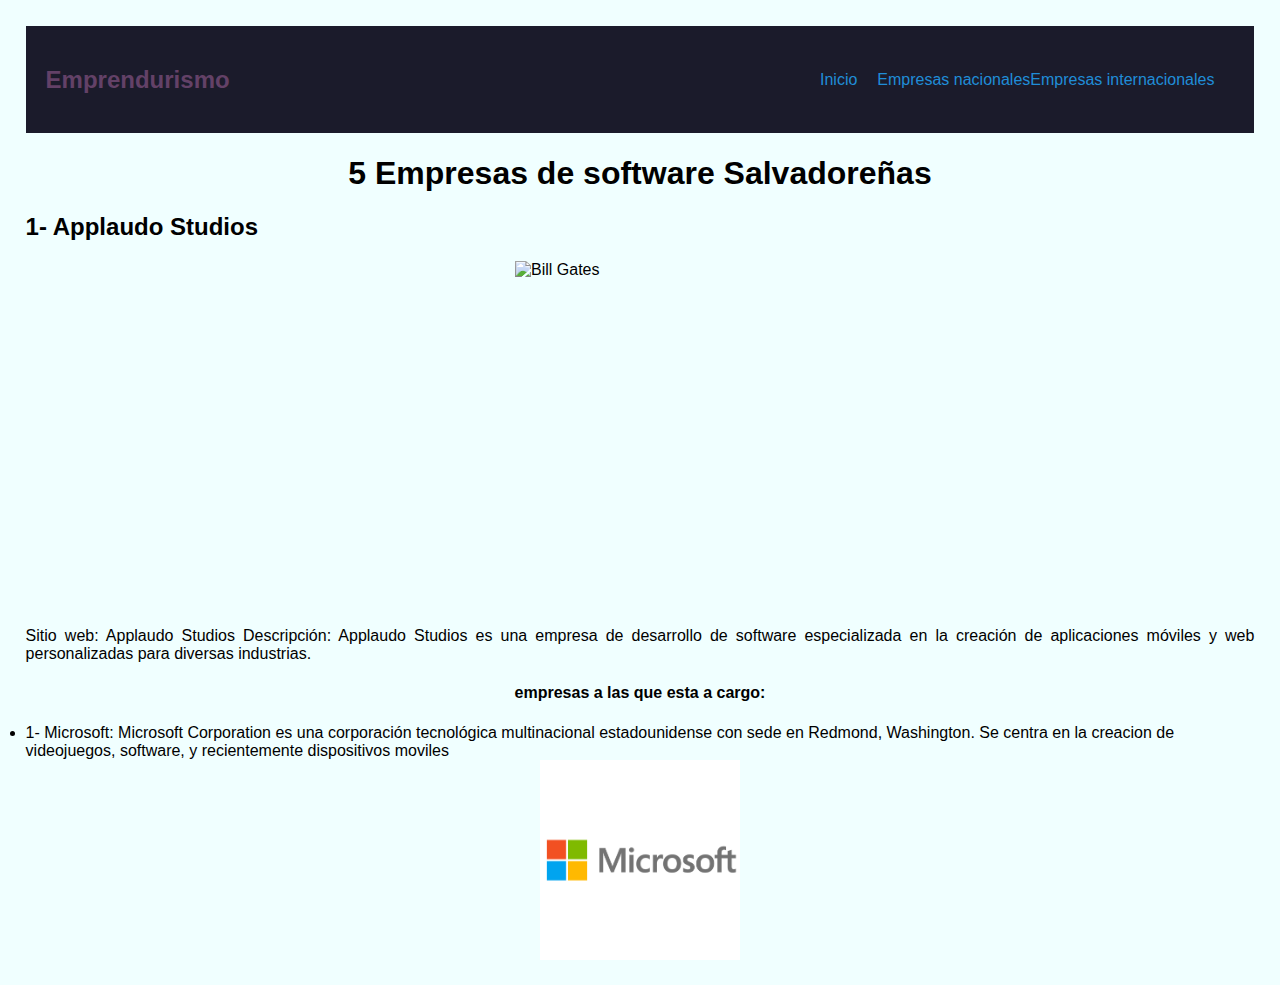
==== Empresa_Internacional.html @ 4e9fec59 "Archivos nuevos añadidos" ====
<!DOCTYPE html>
<html lang="en">
    <head>
        <meta charset="utf-8">
        <meta name="viewport" content="width=device-width, initial-scale=1">
        <link rel="stylesheet" href = "index.css">
        <title>Empresas Salvadoreñas</title>
    </head>

    <header>
        <h2 class="titulo">Emprendurismo</h2>
        <nav>
            <ul>
                <li>
                    <li><a href="index.html">Inicio</a></li>
                    <a href="Empresa_Nacional.html">Empresas nacionales</a></li>
                <li><a href="Empresa_Internacional.html">Empresas internacionales</a></li>
            </ul>
        </nav>

        <style>
header {
    background-color: #1b1b2b; 
    color: #634167; 
    padding: 20px; 
    display: flex; 
    justify-content: space-between; 
    align-items: center; 
    }
    
    
    .Titulo {
    font-size: 24px; 
    margin: 0; 
    }
    
    nav ul {
    list-style: none; 
    margin: 0; 
    padding: 0; 
    display: flex; 
    }
    
    nav li {
    margin-right: 20px; 
    }
    
    nav a {
    color: #208dd8; 
    text-decoration: none; 
    }
    
    nav a:hover {
    text-decoration: underline; 
    }
    
    
    nav ul ul {
    position: absolute; 
    top: 100px; 
    background-color: #000000; 
    display: none; 
    }
    
    nav ul li:hover > ul {
    display: inherit; 
    }
    
    section {
    margin: 50px auto; 
    max-width: 800px; 
    text-align: center; 
    }
    
    .Externo {
    margin-top: 30px; 
    }
    
    .Externo a {
    color: #333; 
    text-decoration: none; 
    padding: 10px; 
    border: 1px solid #333
    }
    
    .Externo a:hover {
    background-color: #333;
    color: #208dd8; 
    }
    
    
    footer {
    background-color: #333; 
    color: #fff; 
    padding: 20px; 
    text-align: center; 
    }
    
    
    footer p {
    margin: 0; 
    }

    
    body {
    font-family: Arial, sans-serif; 
    margin: 1%; 
    padding: 1%;
    background-color: azure; 
      }
      h2{
        text-align: justify;
      }
      h3{
        text-align: justify;
      }
      p{
        color: rgb(0, 0, 0);
        text-align: justify;
        font-family:Arial, Helvetica, sans-serif;
        text-justify:auto;
      }
      div img {

        margin: auto;
        display: block;
      }
      h1{
        text-align: center;
      }

        </style>
    </header>
<body>
    <h1>5 Empresas de software Salvadoreñas</h1>
    <div>
      <h2>1- Applaudo Studios</h2>
          <img src="Applaudo.png" alt="Bill Gates" width="250" height="350" class="contenedor">
          <p >Sitio web: Applaudo Studios
            Descripción: Applaudo Studios es una empresa de desarrollo de software especializada en la creación de aplicaciones móviles y web personalizadas para diversas industrias.</p>
            
        </div>
        <div><h4>empresas a las que esta a cargo: </h4></div>
        <li>1- Microsoft: Microsoft Corporation es una corporación tecnológica multinacional estadounidense con sede en Redmond, Washington. Se centra en la creacion de videojuegos, software, y recientemente dispositivos moviles </li>
        <div>
          <img src="Imagenes/microsoft.png" alt="Microsoft" width="200" height="200" class="contenedor">
        </div>

    </div>
</body>
</html>
---- index.css ----
header {
    background-color: #1b1b2b; 
    color: #634167; 
    padding: 20px; 
    display: flex; 
    justify-content: space-between; 
    align-items: center; 
    }
    
    
    .Titulo {
    font-size: 24px; 
    margin: 0; 
    }
    
    nav ul {
    list-style: none; 
    margin: 0; 
    padding: 0; 
    display: flex; 
    }
    
    nav li {
    margin-right: 20px; 
    }
    
    nav a {
    color: #208dd8; 
    text-decoration: none; 
    }
    
    nav a:hover {
    text-decoration: underline; 
    }
    
    
    nav ul ul {
    position: absolute; 
    top: 100px; 
    background-color: #000000; 
    display: none; 
    }
    
    nav ul li:hover > ul {
    display: inherit; 
    }
    
    section {
    margin: 50px auto; 
    max-width: 800px; 
    text-align: center; 
    }
    
    .Externo {
    margin-top: 30px; 
    }
    
    .Externo a {
    color: #333; 
    text-decoration: none; 
    padding: 10px; 
    border: 1px solid #333
    }
    
    .Externo a:hover {
    background-color: #333;
    color: #208dd8; 
    }
    
    
    footer {
    background-color: #333; 
    color: #fff; 
    padding: 20px; 
    text-align: center; 
    }
    
    
    footer p {
    margin: 0; 
    }

    
    body {
    font-family: Arial, sans-serif; 
    margin: 1%; 
    padding: 1%;
    background-color: azure; 
      }
      h2{
        text-align: justify;
      }
      h3{
        text-align: center;
      }
      p{
        color: rgb(0, 0, 0);
        text-align: justify;
        font-family:Arial, Helvetica, sans-serif;
        text-justify:justify;
      }
      div img {

        margin: auto;
        display: block;
      }
      h1{
        text-align: center;
      }
      h4{
        text-align: center;
      }
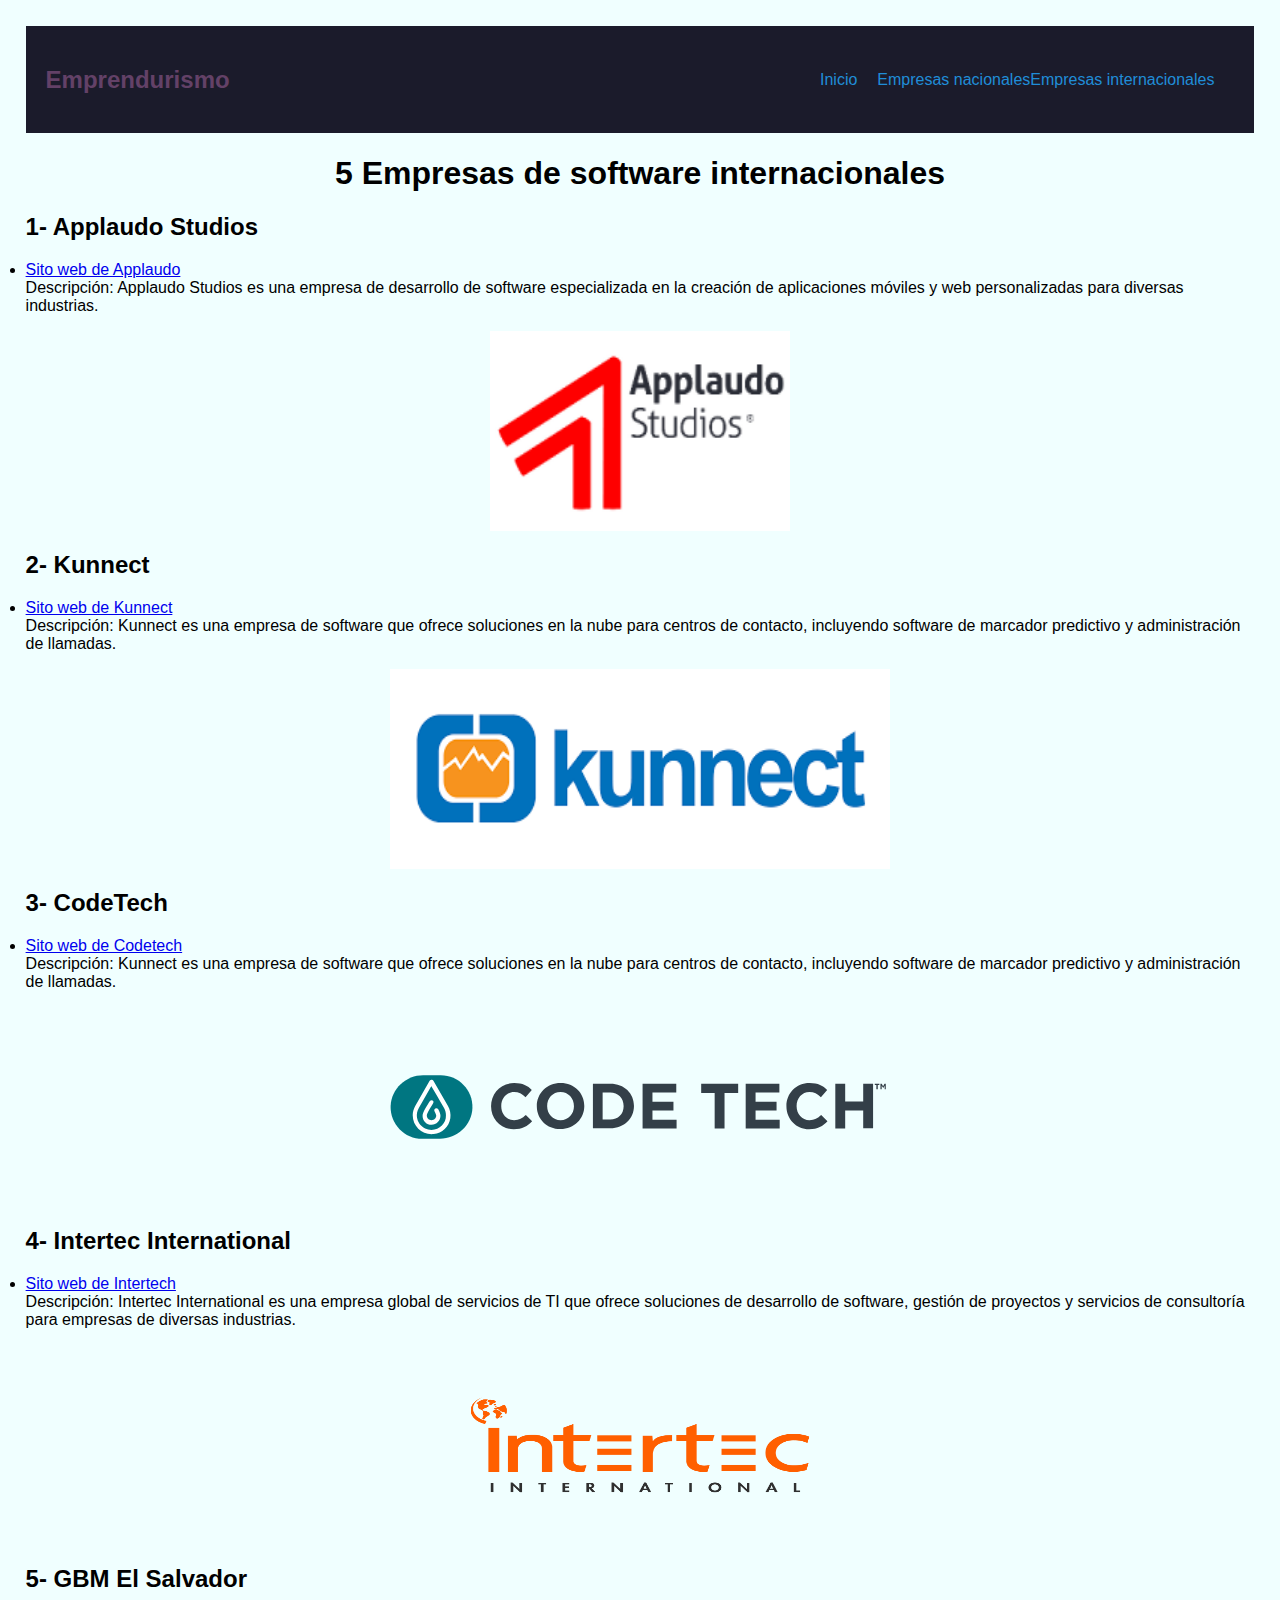
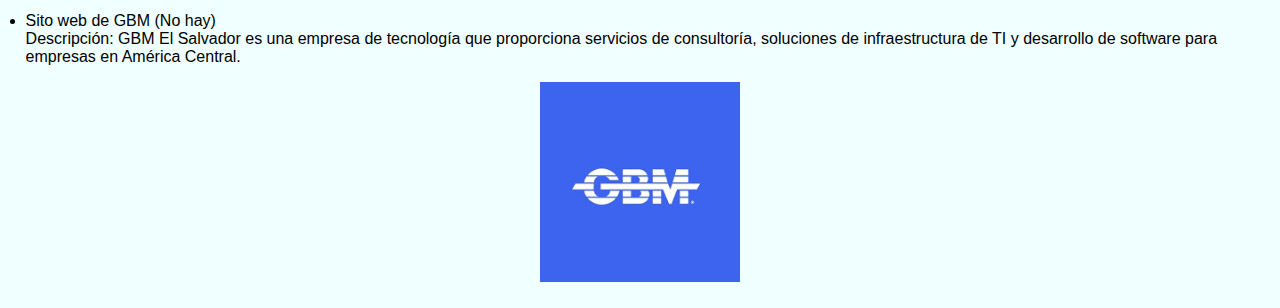
==== commit c3e4fc87: "Empresas Nacionales Terminada" ====
--- a/Empresa_Internacional.html
+++ b/Empresa_Internacional.html
@@ -132,18 +132,47 @@
         </style>
     </header>
 <body>
-    <h1>5 Empresas de software Salvadoreñas</h1>
+    <h1>5 Empresas de software internacionales</h1>
     <div>
       <h2>1- Applaudo Studios</h2>
-          <img src="Applaudo.png" alt="Bill Gates" width="250" height="350" class="contenedor">
-          <p >Sitio web: Applaudo Studios
+            <li><a href="https://www.applaudostudios.com/">Sito web de Applaudo</a></li>
             Descripción: Applaudo Studios es una empresa de desarrollo de software especializada en la creación de aplicaciones móviles y web personalizadas para diversas industrias.</p>
             
         </div>
-        <div><h4>empresas a las que esta a cargo: </h4></div>
-        <li>1- Microsoft: Microsoft Corporation es una corporación tecnológica multinacional estadounidense con sede en Redmond, Washington. Se centra en la creacion de videojuegos, software, y recientemente dispositivos moviles </li>
         <div>
-          <img src="Imagenes/microsoft.png" alt="Microsoft" width="200" height="200" class="contenedor">
+          <img src="Imagenes/Applaudo-logo.png" alt="Applaudo" width="300" height="200" class="contenedor">
+        </div>
+
+        <h2>2- Kunnect</h2>
+            <li><a href="https://www.kunnect.com/">Sito web de Kunnect</a></li>
+            Descripción: Kunnect es una empresa de software que ofrece soluciones en la nube para centros de contacto, incluyendo software de marcador predictivo y administración de llamadas.</p>
+        </div>
+        <div>
+          <img src="Imagenes/Kunnect-Logo.png" alt="Applaudo" width="500" height="200" class="contenedor">
+        </div>
+
+        <h2>3- CodeTech</h2>
+            <li><a href="https://codetechcorp.com/">Sito web de Codetech</a></li>
+            Descripción: Kunnect es una empresa de software que ofrece soluciones en la nube para centros de contacto, incluyendo software de marcador predictivo y administración de llamadas.</p>
+        </div>
+        <div>
+          <img src="Imagenes/pm-logo-codetech.svg" alt="Codetech" width="500" height="200" class="contenedor">
+        </div>
+
+        <h2>4- Intertec International</h2>
+            <li><a href="https://www.intertecintl.com/">Sito web de Intertech</a></li>
+            Descripción: Intertec International es una empresa global de servicios de TI que ofrece soluciones de desarrollo de software, gestión de proyectos y servicios de consultoría para empresas de diversas industrias.</p>
+        </div>
+        <div>
+          <img src="Imagenes/Logo_Intertech.webp" alt="Codetech" width="500" height="200" class="contenedor">
+        </div>
+
+        <h2>5- GBM El Salvador</h2>
+            <li><a>Sito web de GBM (No hay)</a></li>
+            Descripción: GBM El Salvador es una empresa de tecnología que proporciona servicios de consultoría, soluciones de infraestructura de TI y desarrollo de software para empresas en América Central.</p>
+        </div>
+        <div>
+          <img src="Imagenes/GBM-El-Salvador.png" alt="GBM" width="200" height="200" class="contenedor">
         </div>
 
     </div>
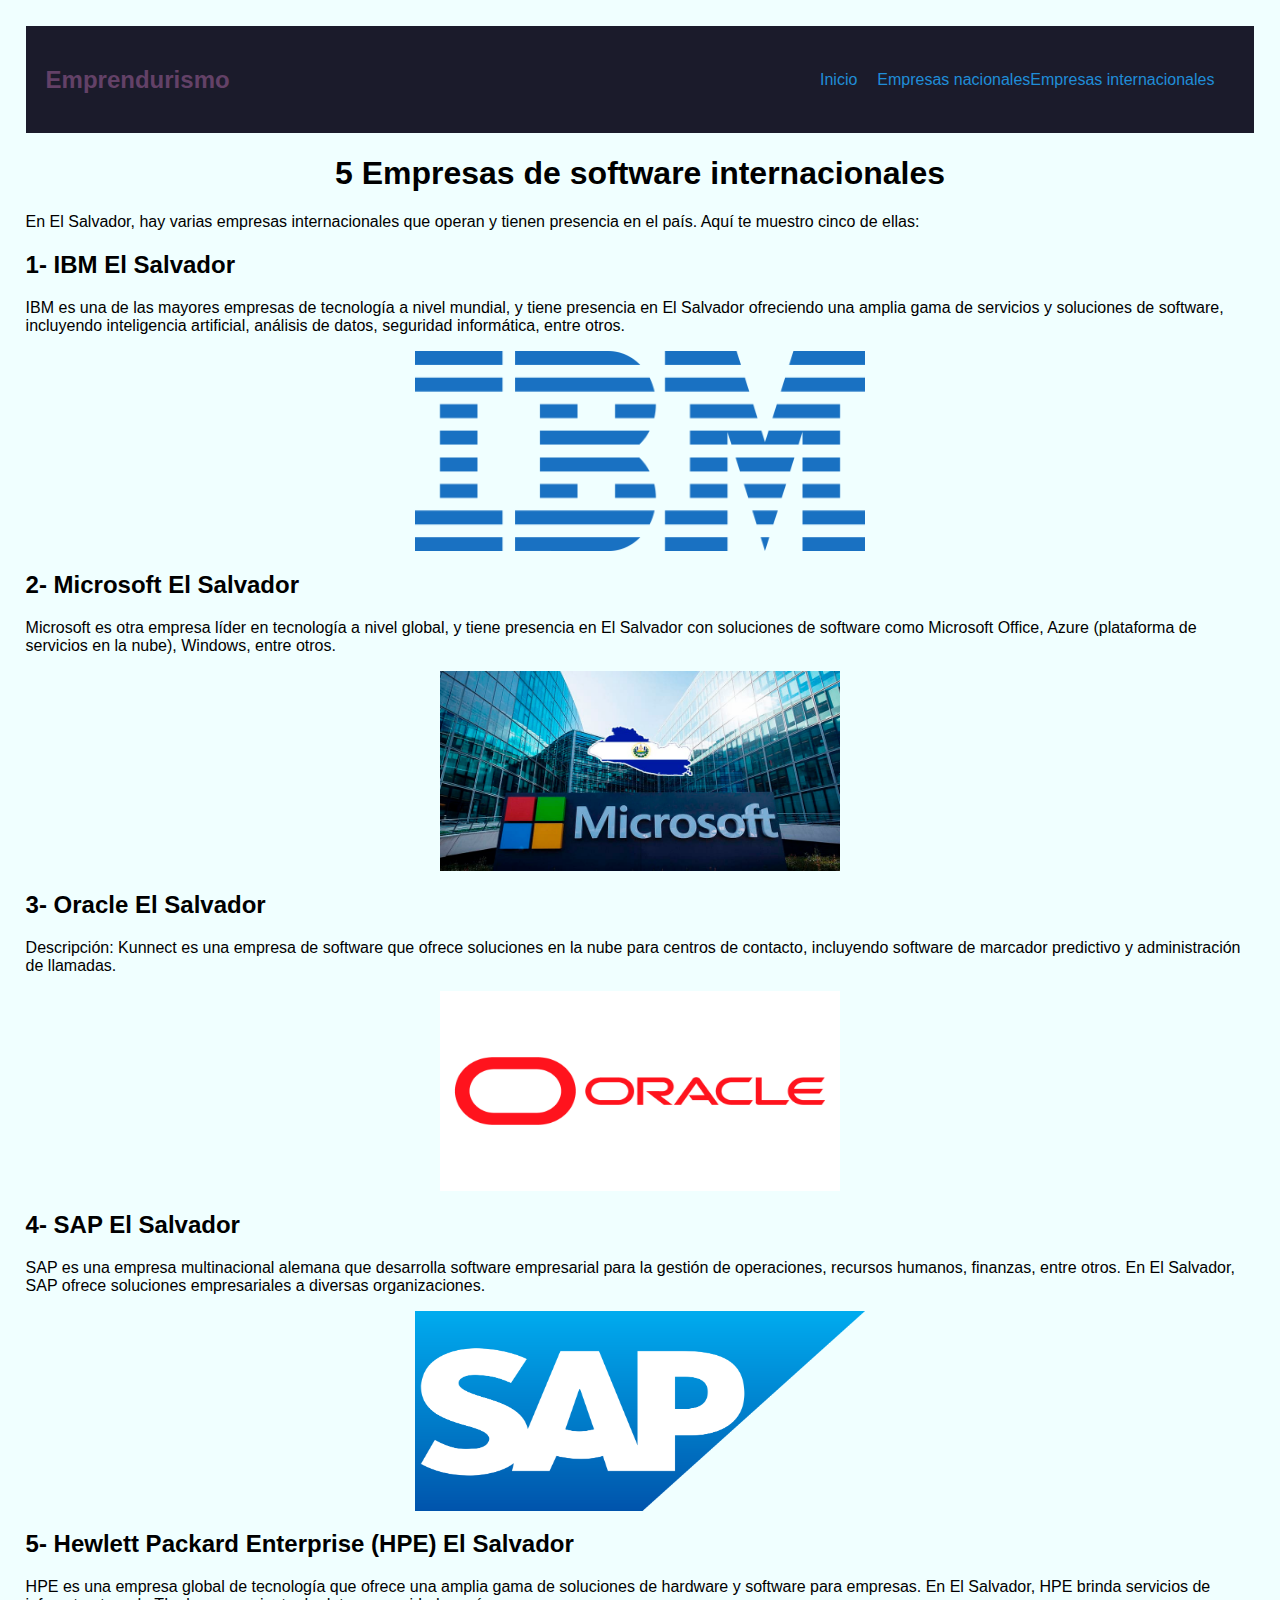
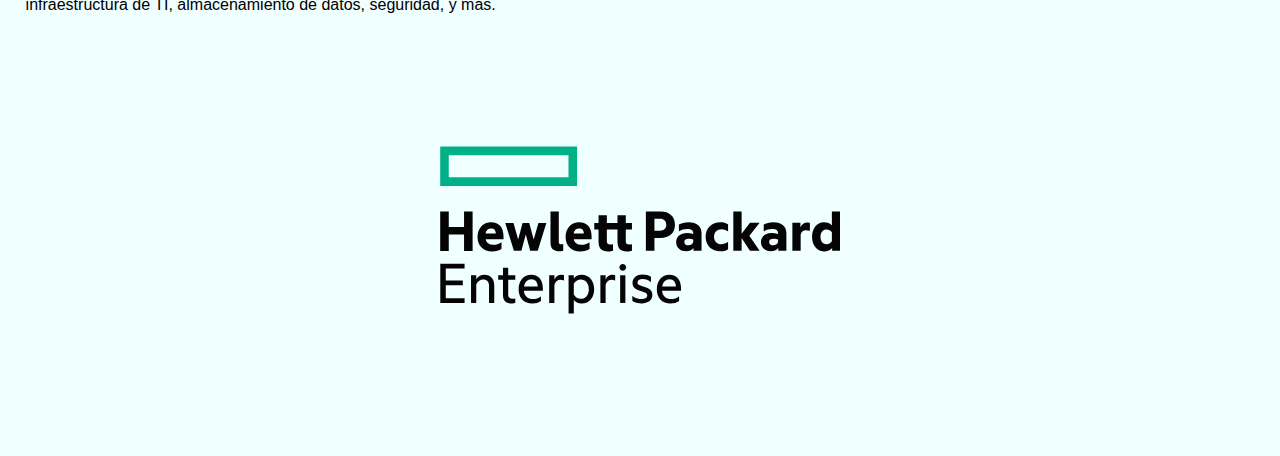
==== commit 29732227: "Pagina Empresas Internacionales Terminada" ====
--- a/Empresa_Internacional.html
+++ b/Empresa_Internacional.html
@@ -132,47 +132,44 @@
         </style>
     </header>
 <body>
+
     <h1>5 Empresas de software internacionales</h1>
+    <p>En El Salvador, hay varias empresas internacionales que operan y tienen presencia en el país. Aquí te muestro cinco de ellas:</p>
     <div>
-      <h2>1- Applaudo Studios</h2>
-            <li><a href="https://www.applaudostudios.com/">Sito web de Applaudo</a></li>
-            Descripción: Applaudo Studios es una empresa de desarrollo de software especializada en la creación de aplicaciones móviles y web personalizadas para diversas industrias.</p>
+      <h2>1- IBM El Salvador</h2>
+      IBM es una de las mayores empresas de tecnología a nivel mundial, y tiene presencia en El Salvador ofreciendo una amplia gama de servicios y soluciones de software, incluyendo inteligencia artificial, análisis de datos, seguridad informática, entre otros.</p>
             
         </div>
         <div>
-          <img src="Imagenes/Applaudo-logo.png" alt="Applaudo" width="300" height="200" class="contenedor">
+          <img src="Imagenes/IBM_logo.svg.png" alt="IBM-SV" width="450" height="200" class="contenedor">
         </div>
 
-        <h2>2- Kunnect</h2>
-            <li><a href="https://www.kunnect.com/">Sito web de Kunnect</a></li>
+        <h2>2- Microsoft El Salvador</h2>
+        Microsoft es otra empresa líder en tecnología a nivel global, y tiene presencia en El Salvador con soluciones de software como Microsoft Office, Azure (plataforma de servicios en la nube), Windows, entre otros.</p>
+        </div>
+        <div>
+          <img src="Imagenes/Microsoft_apertura_nuevas_oficinas_El_Salvador.jpg" alt="Microsoft" width="400" height="200" class="contenedor">
+        </div>
+
+        <h2>3- Oracle El Salvador</h2>
             Descripción: Kunnect es una empresa de software que ofrece soluciones en la nube para centros de contacto, incluyendo software de marcador predictivo y administración de llamadas.</p>
         </div>
         <div>
-          <img src="Imagenes/Kunnect-Logo.png" alt="Applaudo" width="500" height="200" class="contenedor">
+          <img src="Imagenes/Oracle-Logo.jpg" alt="Oracle" width="400" height="200" class="contenedor">
         </div>
 
-        <h2>3- CodeTech</h2>
-            <li><a href="https://codetechcorp.com/">Sito web de Codetech</a></li>
-            Descripción: Kunnect es una empresa de software que ofrece soluciones en la nube para centros de contacto, incluyendo software de marcador predictivo y administración de llamadas.</p>
+        <h2>4- SAP El Salvador</h2>
+        SAP es una empresa multinacional alemana que desarrolla software empresarial para la gestión de operaciones, recursos humanos, finanzas, entre otros. En El Salvador, SAP ofrece soluciones empresariales a diversas organizaciones.</p>
         </div>
         <div>
-          <img src="Imagenes/pm-logo-codetech.svg" alt="Codetech" width="500" height="200" class="contenedor">
+          <img src="Imagenes/SAP_2011_logo.svg.png" alt="SAPSV" width="450" height="200" class="contenedor">
         </div>
 
-        <h2>4- Intertec International</h2>
-            <li><a href="https://www.intertecintl.com/">Sito web de Intertech</a></li>
-            Descripción: Intertec International es una empresa global de servicios de TI que ofrece soluciones de desarrollo de software, gestión de proyectos y servicios de consultoría para empresas de diversas industrias.</p>
+        <h2>5- Hewlett Packard Enterprise (HPE) El Salvador</h2>
+        HPE es una empresa global de tecnología que ofrece una amplia gama de soluciones de hardware y software para empresas. En El Salvador, HPE brinda servicios de infraestructura de TI, almacenamiento de datos, seguridad, y más.</p>
         </div>
         <div>
-          <img src="Imagenes/Logo_Intertech.webp" alt="Codetech" width="500" height="200" class="contenedor">
-        </div>
-
-        <h2>5- GBM El Salvador</h2>
-            <li><a>Sito web de GBM (No hay)</a></li>
-            Descripción: GBM El Salvador es una empresa de tecnología que proporciona servicios de consultoría, soluciones de infraestructura de TI y desarrollo de software para empresas en América Central.</p>
-        </div>
-        <div>
-          <img src="Imagenes/GBM-El-Salvador.png" alt="GBM" width="200" height="200" class="contenedor">
+          <img src="Imagenes/Hewlett_Packard_Enterprise_logo.svg" alt="HPE" width="400" height="400" class="contenedor">
         </div>
 
     </div>
